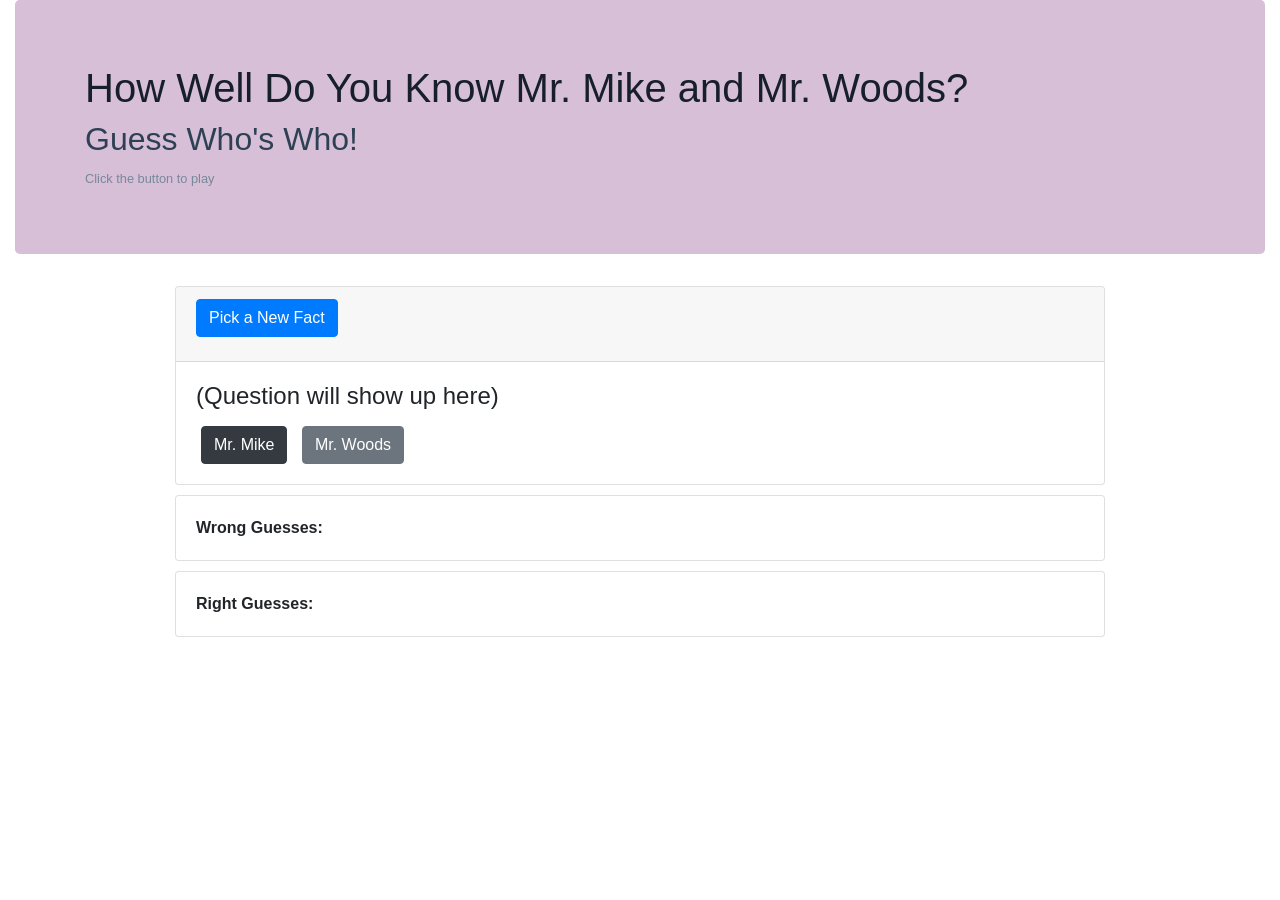
==== game.html @ b37691c2 "adding js and css" ====
<!DOCTYPE html>
<html>
<head>
    <link rel="stylesheet" href="style.css">
    <link rel="stylesheet" href="https://stackpath.bootstrapcdn.com/bootstrap/4.5.2/css/bootstrap.min.css">
    <title>Game</title>
</head>

<body>

  <div class="container-fluid">
    <div class="jumbotron">
      <div class="container">
        <h1>How Well Do You Know Mr. Mike and Mr. Woods?</h1>
        <h2>Guess Who's Who!</h2>
        <small>Click the button to play</small>
      </div>
    </div>

    <div class="row">
      <div class="col-lg-9">

        <div class="card">
            <div class="card-header">
                <h3 class="card-title"><button type="button" class="btn btn-primary" id="newFact">Pick a New Fact</button></h3>
            </div>
            <div class="card-body">
                <div>
                    <h4 id="question">(Question will show up here)</h4>
                </div>

                <div class="choice-button">
                    <button type="button" class="btn btn-dark">Mr. Mike</button>
                </div>
                <div class="choice-button">
                    <button type="button" class="btn btn-secondary">Mr. Woods</button>
                </div>
          </div>
        </div>

        <div class="card">
          <div class="card-body">
            <strong>Wrong Guesses: </strong> <span id="wrong-guesses"></span>
          </div>
        </div>

        <div class="card">
          <div class="card-body">
            <strong>Right Guesses: </strong> <span id="right-guesses"></span>
          </div>
        </div>

<script src= "guessingGame.js"></script>
</body>
</html>
---- style.css ----
div.jumbotron {
    background-color: thistle;
}

h1 {
    color: #17202A;
}

h2 {
    color: #2E4053;
}

small {
    color: lightslategray;
}

div.col-lg-9 {
    margin: 0 auto;
    float: none;
    margin-bottom: 10px;
}

div.card {
    margin: 0 auto;
    float: none;
    margin-bottom: 10px;
}

div.btn {
    margin: 0 auto;
    float: none;
    margin-bottom: 10px;
}

#question {
    margin-bottom: 10px;
}

div.choice-button {
    padding: 5px;
    padding-bottom: 0px;
    display: inline-block;
}
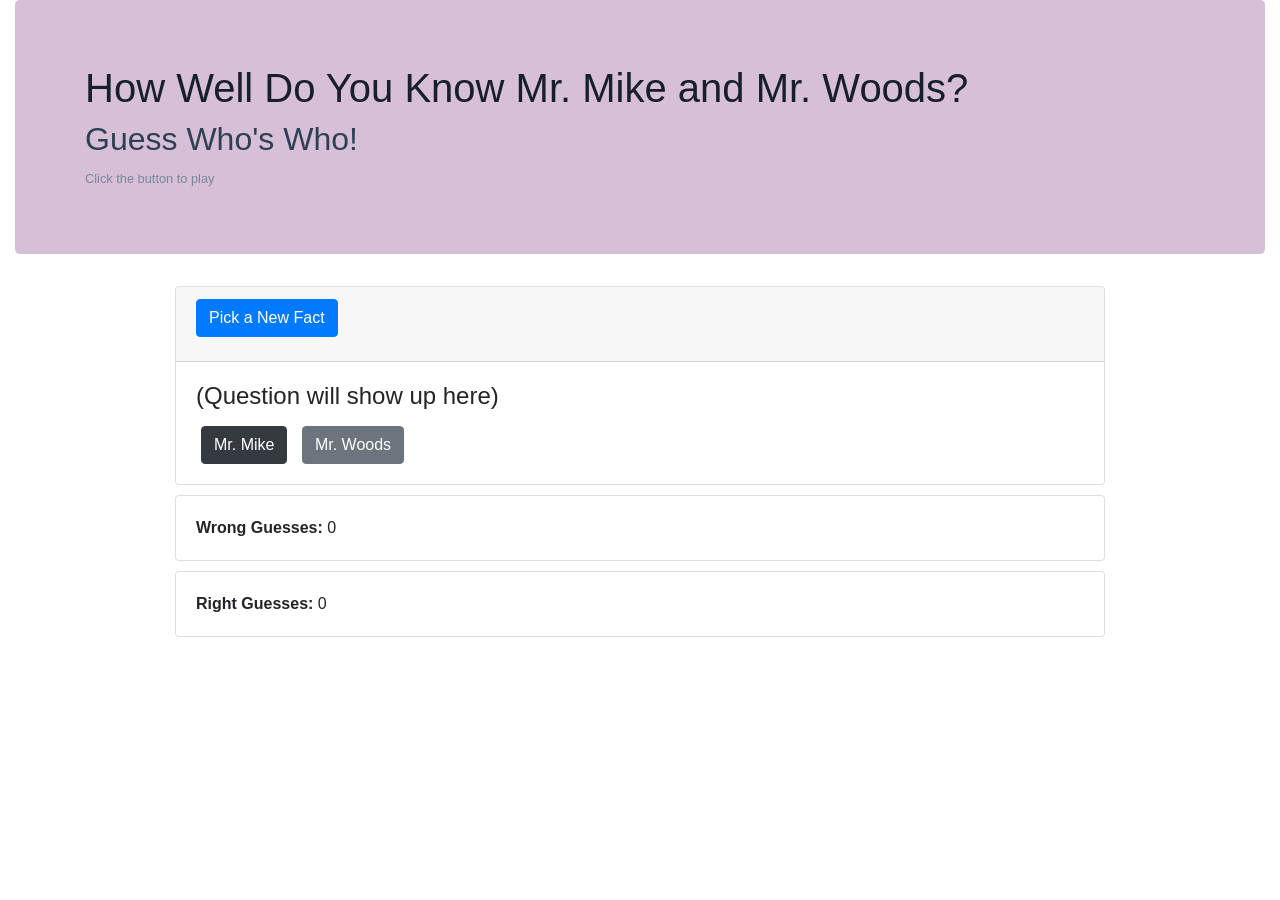
==== commit a514a028: "finished game" ====
--- a/game.html
+++ b/game.html
@@ -30,23 +30,23 @@
                 </div>
 
                 <div class="choice-button">
-                    <button type="button" class="btn btn-dark">Mr. Mike</button>
+                    <button type="button" class="btn btn-dark" id="mike">Mr. Mike</button>
                 </div>
                 <div class="choice-button">
-                    <button type="button" class="btn btn-secondary">Mr. Woods</button>
+                    <button type="button" class="btn btn-secondary" id="woods">Mr. Woods</button>
                 </div>
           </div>
         </div>
 
         <div class="card">
           <div class="card-body">
-            <strong>Wrong Guesses: </strong> <span id="wrong-guesses"></span>
+            <strong>Wrong Guesses: </strong> <span id="wrong-guesses">0</span>
           </div>
         </div>
 
         <div class="card">
           <div class="card-body">
-            <strong>Right Guesses: </strong> <span id="right-guesses"></span>
+            <strong>Right Guesses: </strong> <span id="right-guesses">0</span>
           </div>
         </div>
 
--- a/style.css
+++ b/style.css
@@ -1,4 +1,22 @@
-div.jumbotron {
+.container2{
+    background-color: #ebe8e7;
+    padding-top: 20px;
+    border-style: solid;
+    border-color: pink;
+   
+}
+.container4{
+    background-color: #ebe8e7;
+    padding-top: 20px;
+    padding-bottom: auto;
+    border-style: solid;
+    border-color: pink;
+}
+img{
+    padding-bottom: 20px;
+    border-radius: 5px;}
+
+    div.jumbotron {
     background-color: thistle;
 }
 
